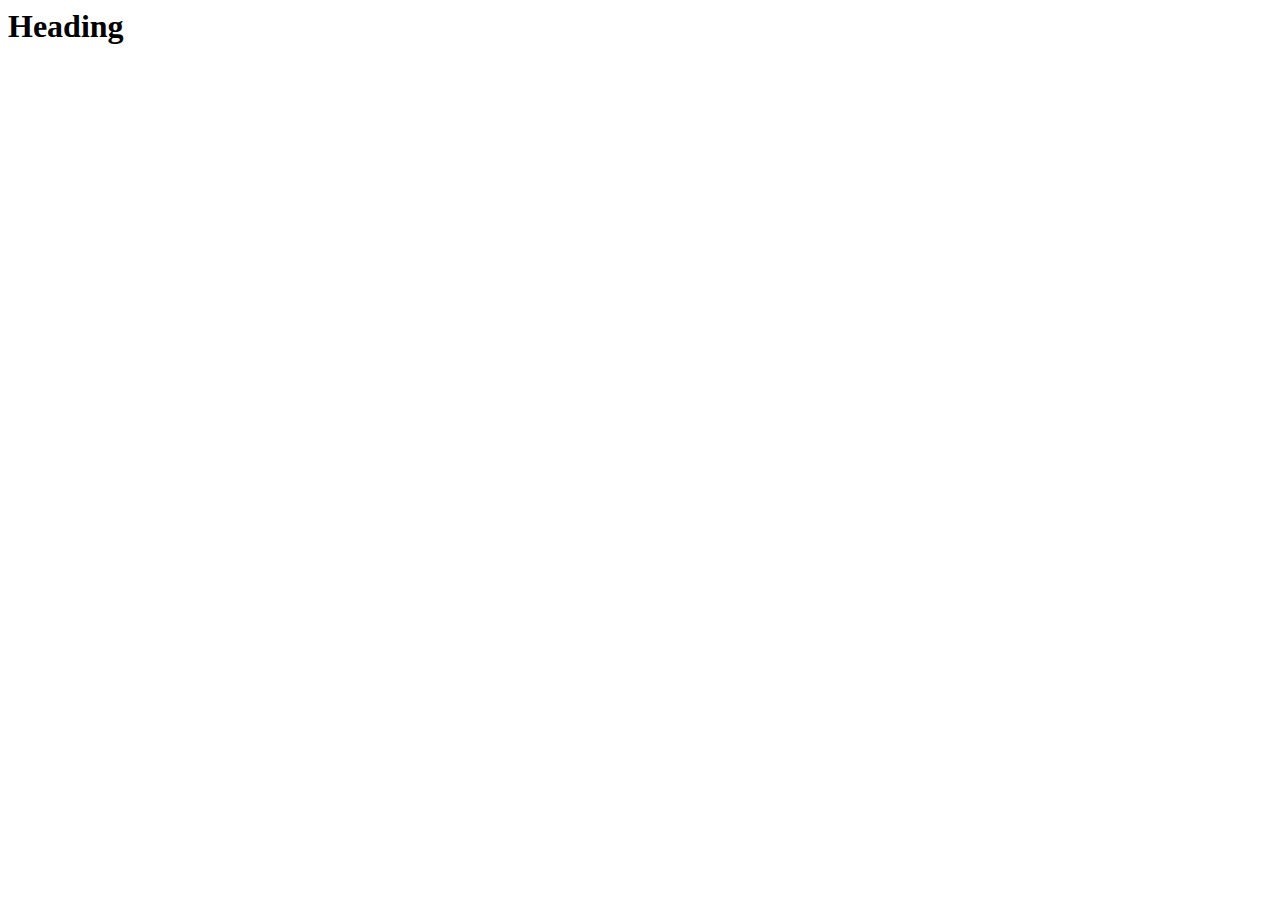
==== index.html @ 5009e586 "Initial commit" ====
<DOCTYPE html>
<html lang="en"></html>
    <head>
        <meta charset="UTF-8">
        <meta name="viewport" contents="width=device-width,
        initial-scale=1.0">
        <meta http-equiv="X-UA-Compatible" content="ie=edge">
        <title>Hello World</title>
        <link rel="stylesheet" href="screen.css">
    </head>
    <body>
        <h1>Heading</h1>
        <script src="index.js"></script>
    </body>
</html>
---- screen.css ----

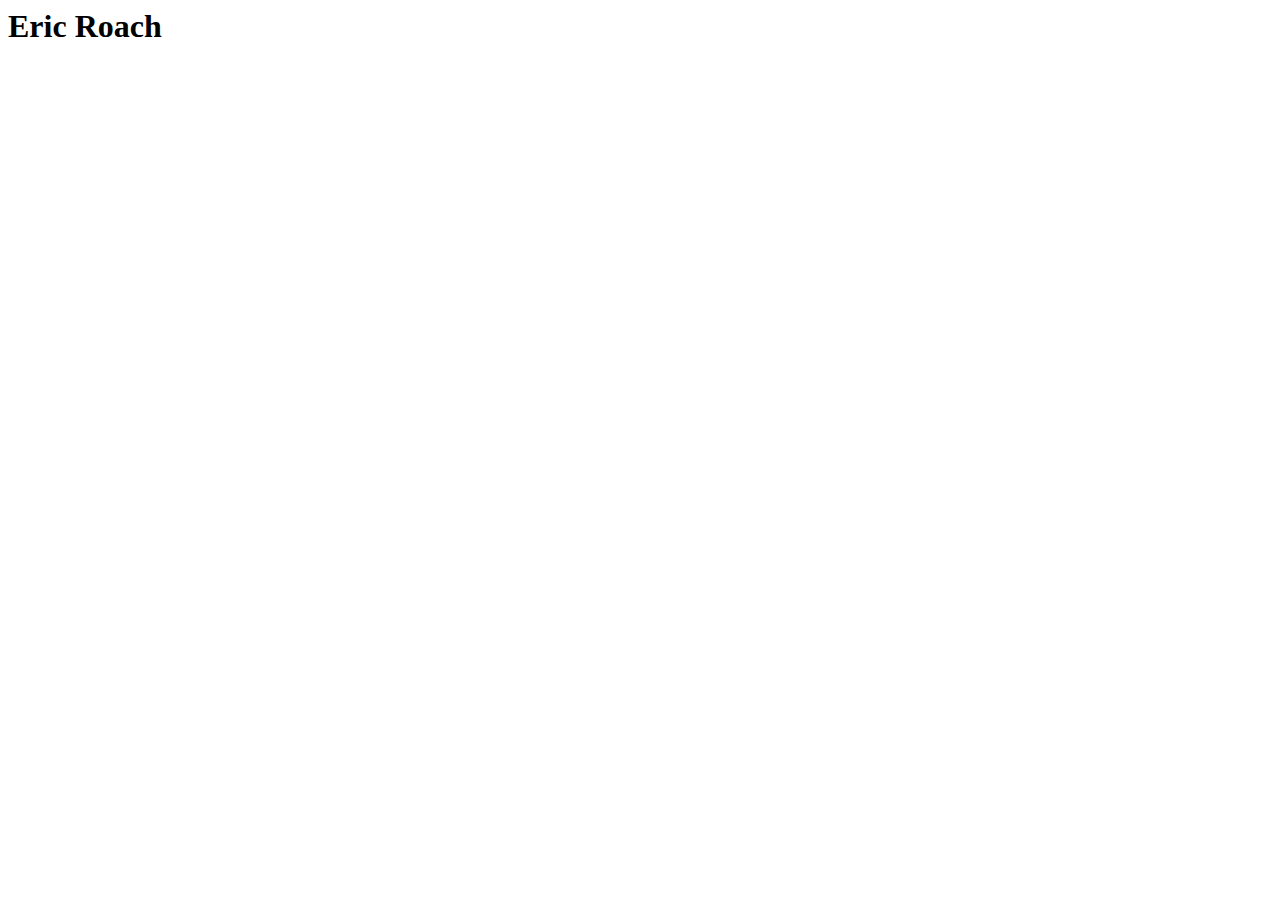
==== commit e6fd48f2: "asdf" ====
--- a/index.html
+++ b/index.html
@@ -9,7 +9,7 @@
         <link rel="stylesheet" href="screen.css">
     </head>
     <body>
-        <h1>Heading</h1>
+        <h1>Eric Roach</h1>
         <script src="index.js"></script>
     </body>
 </html>
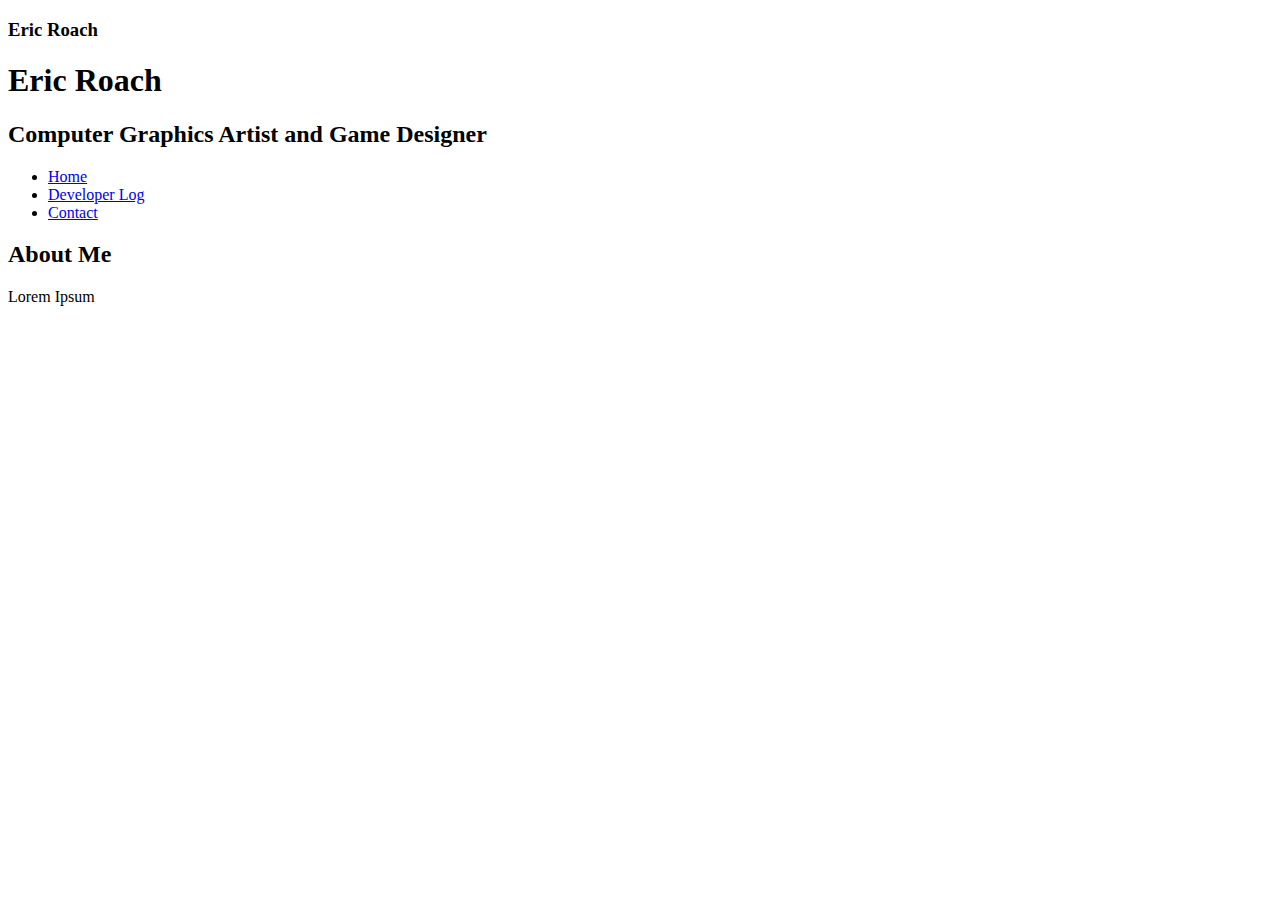
==== commit 492f02fb: "created two new html files" ====
--- a/index.html
+++ b/index.html
@@ -1,15 +1,41 @@
-<DOCTYPE html>
-<html lang="en"></html>
-    <head>
-        <meta charset="UTF-8">
-        <meta name="viewport" contents="width=device-width,
-        initial-scale=1.0">
-        <meta http-equiv="X-UA-Compatible" content="ie=edge">
-        <title>Hello World</title>
-        <link rel="stylesheet" href="screen.css">
-    </head>
-    <body>
+<!DOCTYPE html>
+<html lang="en">
+<head>
+    <meta charset="UTF-8">
+    <meta http-equiv="X-UA-Compatible" content="IE=edge">
+    <meta name="viewport" content="width=device-width, initial-scale=1.0">
+    <link rel="stylesheet" href="style.css">
+    <title>EricRoach</title>
+    <h3>Eric Roach</h3>
+</head>
+<body>
+    <section>
         <h1>Eric Roach</h1>
-        <script src="index.js"></script>
-    </body>
+
+        <h2>Computer Graphics Artist and Game Designer</h2>
+    
+        <div class = "Navigation">
+            <nav>
+                <ul>
+                    <li><a href="index.html">Home</a></li>
+                    <li><a href="about.html">Developer Log</a></li>
+                    <li><a href="contact.html">Contact</a></li>
+                </ul>
+            </nav>
+        
+        </div>
+    </section>
+   
+    <section>
+        <h2>About Me</h2>
+        <p>Lorem Ipsum</p>
+    </section>
+
+     
+</body>
+
+<footer>
+
+</footer>
+
 </html>
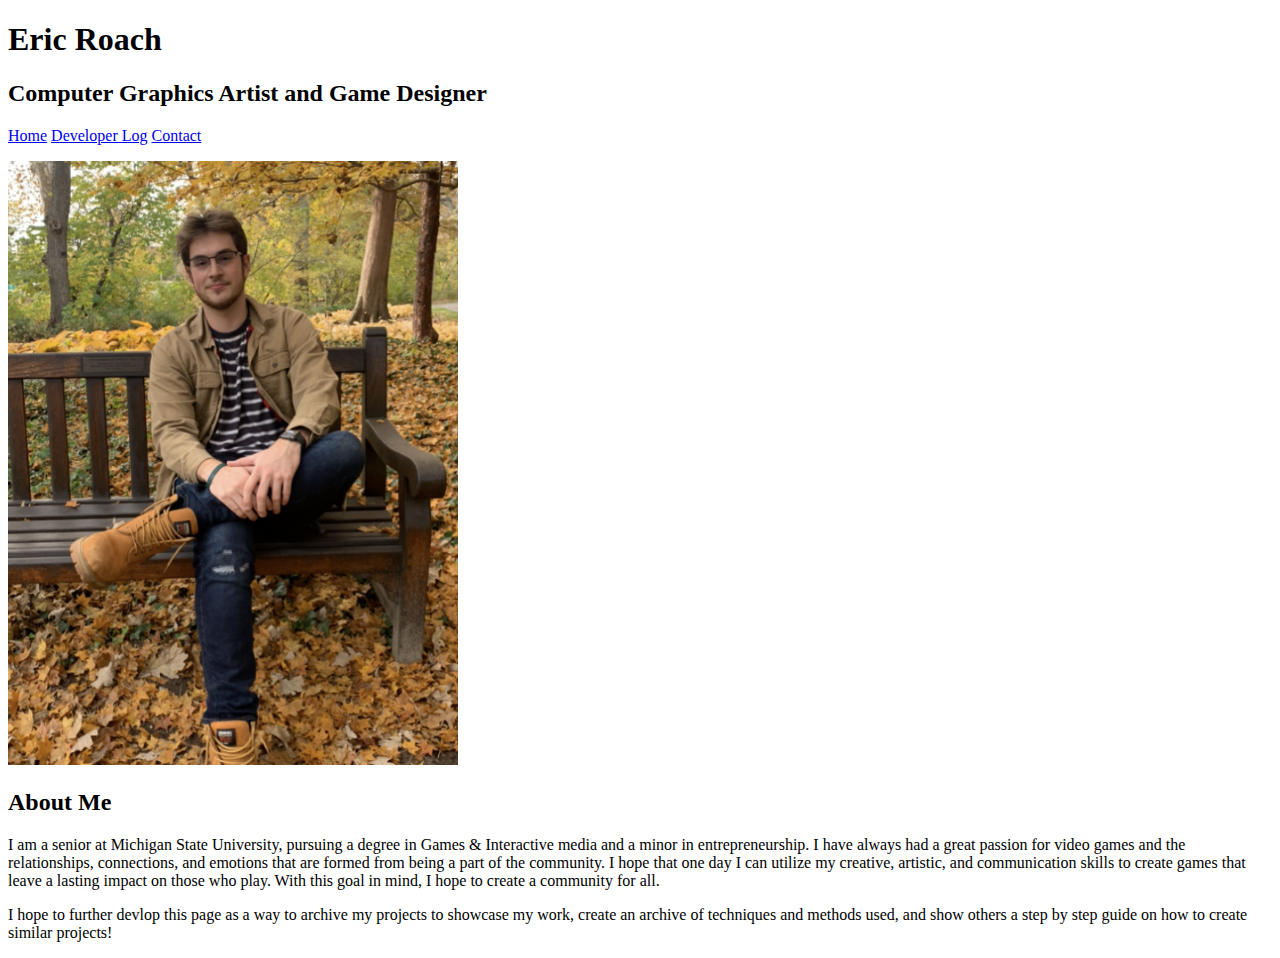
==== commit aa2eed7b: "Added all html and css files." ====
--- a/index.html
+++ b/index.html
@@ -5,8 +5,8 @@
     <meta http-equiv="X-UA-Compatible" content="IE=edge">
     <meta name="viewport" content="width=device-width, initial-scale=1.0">
     <link rel="stylesheet" href="style.css">
-    <title>EricRoach</title>
-    <h3>Eric Roach</h3>
+    <title>Eric Roach</title>
+    
 </head>
 <body>
     <section>
@@ -16,20 +16,37 @@
     
         <div class = "Navigation">
             <nav>
-                <ul>
-                    <li><a href="index.html">Home</a></li>
-                    <li><a href="about.html">Developer Log</a></li>
-                    <li><a href="contact.html">Contact</a></li>
-                </ul>
-            </nav>
-        
+                <div class = "elements">
+                    <a href="index.html">Home</a>
+                    <a href="Dev_Log.html">Developer Log</a>
+                    <a href="Contact.html">Contact</a>
+                </div>
+                    
+            </nav>  
         </div>
     </section>
    
-    <section>
-        <h2>About Me</h2>
-        <p>Lorem Ipsum</p>
-    </section>
+    <div class="container">
+
+        <div class="picOfMe">
+            <p><img alt="me_image" src="Other_pic_of_me.png" width="450"></p>
+        </div>
+            
+        <div class="About">
+    
+            <h2>About Me</h2>
+
+            <p>I am a senior at Michigan State University, pursuing a degree in Games & Interactive media and a minor in entrepreneurship.
+                I have always had a great passion for video games and the relationships, connections, and emotions that are formed from being a part of the community. I hope that one day I can utilize my creative, artistic, and communication skills to create games that leave a lasting impact on those who play. With this goal in mind, I hope to create a community for all.
+            </p>
+
+            <p>I hope to further devlop this page as a way to archive my projects to showcase my work, create an archive of techniques and methods used, and show others a step by step guide on how to create similar projects!</p>
+
+        </div>
+            
+    </div>
+
+    
 
      
 </body>
